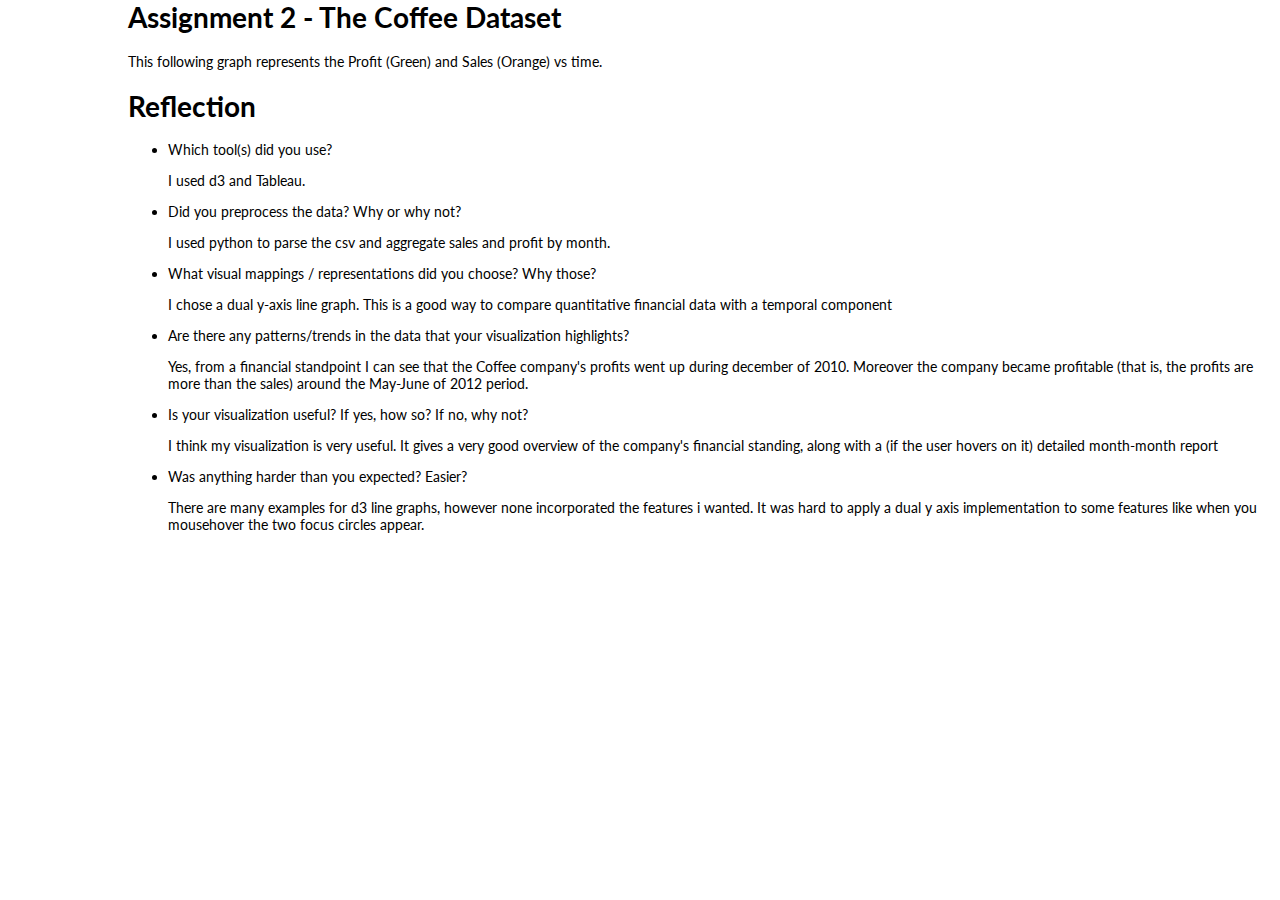
==== index.html @ a984ebc6 "first" ====
<html>
  <head>
    <meta charset='utf-8'>
    <link href='style/chart-style.css' rel='stylesheet' type='text/css'>
    <link href='http://fonts.googleapis.com/css?family=Lato' rel='stylesheet' type='text/css'>
    <script src='libs/d3/d3.min.js '></script>
    <script src='libs/jquery-1.11.2.js'></script>
    <script src='app.js'></script>
  </head>
  <body>
    <div class='introduction'>
      <h1>
        Assignment 2 - The Coffee Dataset
      </h1>
      <p>This following graph represents the Profit (Green) and Sales (Orange) vs time.</p>
    </div>
    <plot></plot>
    <div class='reflection'>
      <h1>
        Reflection
      </h1>
      <ul>
        <li>
          Which tool(s) did you use?
          <p>I used d3 and Tableau.</p>
        </li>
        <li>
          Did you preprocess the data? Why or why not?
          <p>I used python to parse the csv and aggregate sales and profit by month.</p>
        </li>
        <li>
          What visual mappings / representations did you choose? Why those?
          <p>I chose a dual y-axis line graph. This is a good way to compare quantitative financial data with a temporal component</p>
        </li>
        <li>
          Are there any patterns/trends in the data that your visualization highlights?
          <p>Yes, from a financial standpoint I can see that the Coffee company's profits went up during december of 2010. Moreover the company became  profitable (that is, the profits are more than the sales) around the May-June of 2012 period.</p>
        </li>
        <li>
          Is your visualization useful? If yes, how so? If no, why not?
          <p>I think my visualization is very useful. It gives a very good overview of the company's financial standing, along with a (if the user hovers on it) detailed month-month report</p>
        </li>
        <li>
          Was anything harder than you expected? Easier?
          <p>
            There are many examples for d3 line graphs, however none incorporated the features i wanted. It was hard to apply a dual y axis implementation to some features like when you mousehover the two focus circles appear.
          </p>
        </li>
      </ul>
    </div>
  </body>
</html>
---- style/chart-style.css ----
body {
  font-family: 'Lato', sans-serif;
  font-size: 10px;
  margin: 0;
  width: 100%;
}

.introduction {
  font-size: 14px;
  margin-left: 10%;
} 

.reflection{
  font-size: 14px;
  margin-left: 10%;
}
.introduction %p , .reflection %p {
  font-size: 14px;
  margin-left: 10%;
} 

/*** Graph Lines ***/
path.line1, path.line2 {
  fill: none;
  stroke: #666;
  stroke-width: 2.5px;
}

path.line1 {
  stroke: green;
}

path.line2 {
  stroke: orange;
}path.line2:hover{
  stroke: blue;
}


/*** Axis ***/

.axis {
  shape-rendering: crispEdges;
}

/* X */
.x.axis line {
  stroke: #000;
  stroke-opacity: 0.1;
}

.x.axis path {
  display: none;
}

.x.axis g.tick{
  font-size: 10px;
  padding-top: 10px;
}

/* Y */
.y1.axis line, .y2.axis line {
  stroke: #000;
  stroke-opacity: 0.0;
}

.y1.axis line, .y1.axis path {
  fill: none;
  stroke: #000;
}

.y2.axis line, .y2.axis path {
  fill: none;
  stroke: #000;
}

/*Y domain*/

.y1.axis path.domain {
  stroke:green;
  stroke-width:2px;
}
.y2.axis path.domain {
  stroke:orange;
  stroke-width:2px;
}
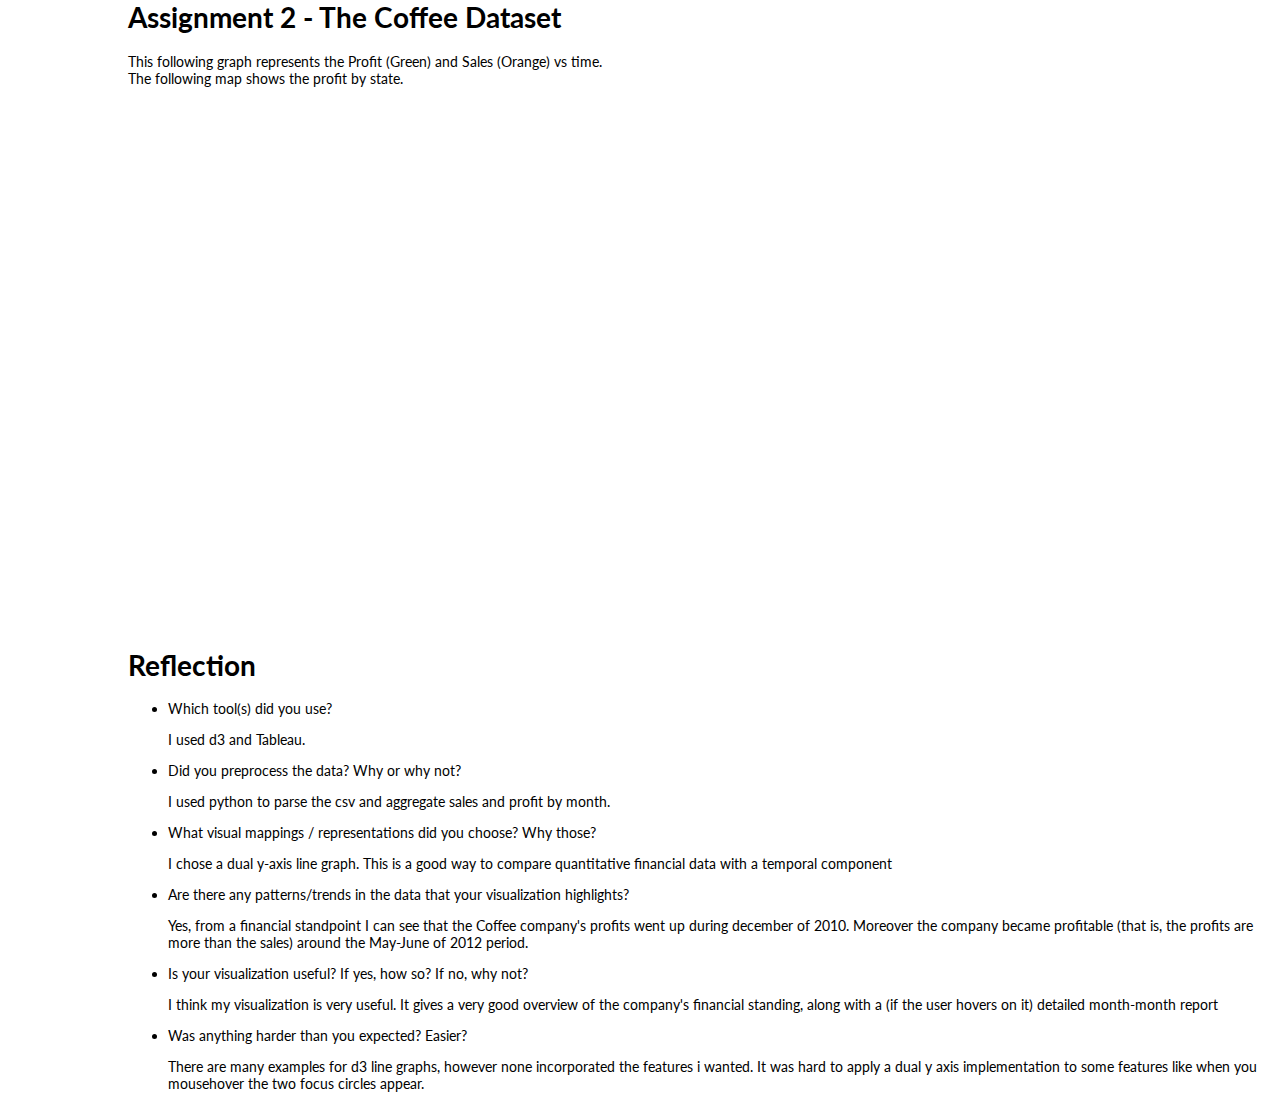
==== commit b4f5d6da: "aa" ====
--- a/index.html
+++ b/index.html
@@ -3,7 +3,8 @@
     <meta charset='utf-8'>
     <link href='style/chart-style.css' rel='stylesheet' type='text/css'>
     <link href='http://fonts.googleapis.com/css?family=Lato' rel='stylesheet' type='text/css'>
-    <script src='libs/d3/d3.min.js '></script>
+    <script charset='utf-8' src='http://d3js.org/d3.v3.min.js'></script>
+    <!-- %script{:src => "libs/d3/d3.min.js "} -->
     <script src='libs/jquery-1.11.2.js'></script>
     <script src='app.js'></script>
   </head>
@@ -12,9 +13,17 @@
       <h1>
         Assignment 2 - The Coffee Dataset
       </h1>
-      <p>This following graph represents the Profit (Green) and Sales (Orange) vs time.</p>
+    </div>
+    <div class='description'>
+      This following graph represents the Profit (Green) and Sales (Orange) vs time.
     </div>
     <plot></plot>
+    <!-- .introduction -->
+    <!-- map -->
+    <div class='description'>
+      The following map shows the profit by state.
+    </div>
+    <script type='text/javascript' src='https://public.tableau.com/javascripts/api/viz_v1.js'></script><div class='tableauPlaceholder' style='width: 850px; height: 542px;'><noscript><a href='#'><img alt='Sheet 2 ' src='https:&#47;&#47;public.tableau.com&#47;static&#47;images&#47;GQ&#47;GQFNHP2PZ&#47;1_rss.png' style='border: none' /></a></noscript><object class='tableauViz' width='850' height='542' style='display:none;'><param name='host_url' value='https%3A%2F%2Fpublic.tableau.com%2F' /> <param name='path' value='shared&#47;GQFNHP2PZ' /> <param name='toolbar' value='yes' /><param name='static_image' value='https:&#47;&#47;public.tableau.com&#47;static&#47;images&#47;GQ&#47;GQFNHP2PZ&#47;1.png' /> <param name='animate_transition' value='yes' /><param name='display_static_image' value='yes' /><param name='display_spinner' value='yes' /><param name='display_overlay' value='yes' /><param name='display_count' value='yes' /><param name='showVizHome' value='no' /><param name='showTabs' value='y' /></object></div>
     <div class='reflection'>
       <h1>
         Reflection
--- a/style/chart-style.css
+++ b/style/chart-style.css
@@ -9,6 +9,12 @@
   font-size: 14px;
   margin-left: 10%;
 } 
+
+.description{
+  font-size: 14px;
+  margin-left: 10%;
+
+}
 
 .reflection{
   font-size: 14px;
